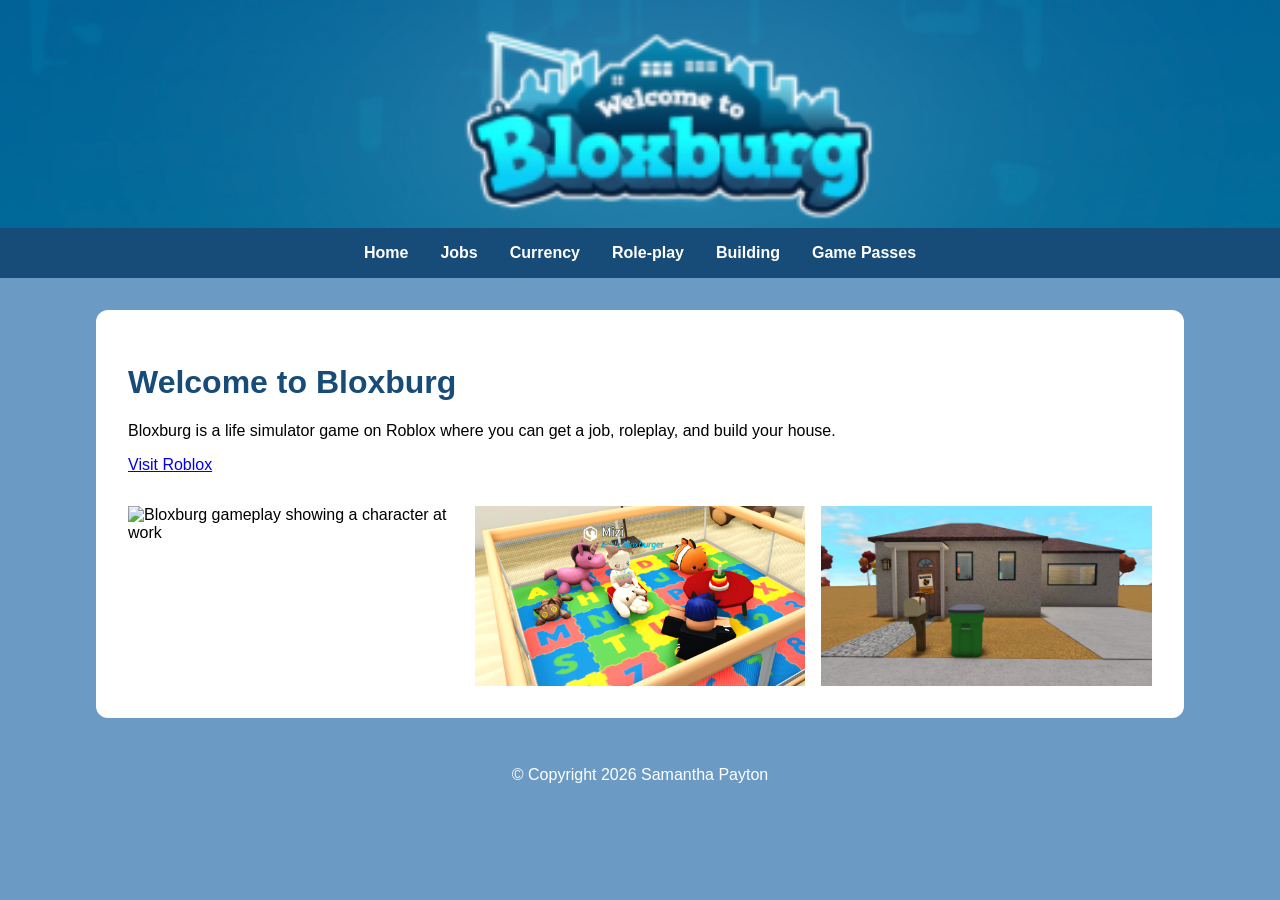
==== index.html @ 0cf71f63 "Update index.html" ====
<!DOCTYPE html>
<html lang="en">
<head>
    <meta charset="UTF-8">
    <meta name="viewport" content="width=device-width, initial-scale=1.0">
    <title>Bloxburg Home</title>
    <link rel="stylesheet" type="text/css" href="style.css">
</head>
<body>

    <header>
        <img class="banner" src="banner.png" alt="Welcome to Bloxburg banner">

        <nav id="nav-menu">
            <ul>
                <li><a href="index.html">Home</a></li>
                <li><a href="jobs.html">Jobs</a></li>
                <li><a href="currency.html">Currency</a></li>
                <li><a href="roleplay.html">Role-play</a></li>
                <li><a href="building.html">Building</a></li>
                <li><a href="gamepasses.html">Game Passes</a></li>
            </ul>
        </nav>
    </header>

    <main>
        <h1>Welcome to Bloxburg</h1>

        <p>Bloxburg is a life simulator game on Roblox where you can get a job, roleplay, and build your house.</p>

        <p><a href="https://www.roblox.com/" target="_blank" rel="noopener">Visit Roblox</a></p>

        <div class="home-images">
            <img src="job.png" alt="Bloxburg gameplay showing a character at work">
            <img src="roleplay.png" alt="Bloxburg gameplay showing roleplay">
            <img src="my-home.png" alt="Bloxburg gameplay showing a house being built">
        </div>
    </main>

    <footer>&copy; Copyright 2026 Samantha Payton</footer>

</body>
</html>
---- style.css ----
body {
    font-family: Arial, sans-serif;
    font-size: 16px;
    background-color: #6b9bc5;
    margin: 0;
}

.banner {
    width: 100%;
    height: auto;
    display: block;
}

#nav-menu {
    background-color: #174b78;
}

#nav-menu ul {
    list-style-type: none;
    margin: 0;
    padding: 0;
    display: flex;
    justify-content: center;
    flex-wrap: wrap;
}

#nav-menu li {
    padding: 1em;
}

#nav-menu a {
    color: white;
    text-decoration: none;
    font-weight: bold;
}

#nav-menu a:hover {
    text-decoration: underline;
}

main {
    background-color: white;
    width: 85%;
    max-width: 1100px;
    margin: 2em auto;
    padding: 2em;
    border-radius: 12px;
    box-sizing: border-box;
}

h1 {
    color: #174b78;
}

h2 {
    color: #285f8f;
}

.bloxbux-heading {
    color: purple;
}

.home-images {
    display: flex;
    gap: 1em;
    margin-top: 2em;
}

.home-images img {
    width: 33.33%;
    height: 180px;
    object-fit: cover;
}

.side-by-side {
    display: flex;
    align-items: center;
    gap: 2em;
    margin: 1.5em 0;
}

.side-by-side > * {
    flex: 1;
    min-width: 0;
}

.side-image {
    width: 100%;
    max-width: 450px;
    height: auto;
    display: block;
    margin: auto;
}

figure {
    margin: 0;
}

figcaption {
    font-size: 14px;
    text-align: center;
    margin-top: .5em;
}

.map-image {
    display: block;
    width: 100%;
    max-width: 850px;
    height: auto;
    margin: 1em auto;
}

.pass-layout {
    display: flex;
    align-items: flex-start;
    gap: 2em;
}

.gamepasses-image {
    width: 35%;
    max-width: 360px;
    height: auto;
}

footer {
    text-align: center;
    padding: 1em;
    color: white;
}

@media screen and (max-width: 800px) {
    main {
        width: 92%;
        padding: 1.5em;
    }

    .home-images {
        flex-wrap: wrap;
    }

    .home-images img {
        width: 100%;
        height: 220px;
    }

    .pass-layout {
        flex-direction: column;
    }

    .gamepasses-image {
        width: 100%;
        max-width: 360px;
        margin: auto;
    }
}

@media screen and (max-width: 550px) {
    #nav-menu ul {
        flex-direction: column;
        text-align: center;
    }

    #nav-menu li {
        padding: .7em;
    }

    .side-by-side {
        flex-direction: column;
        align-items: stretch;
    }

    .side-image {
        max-width: 100%;
    }

    main {
        width: 95%;
        padding: 1em;
    }
}
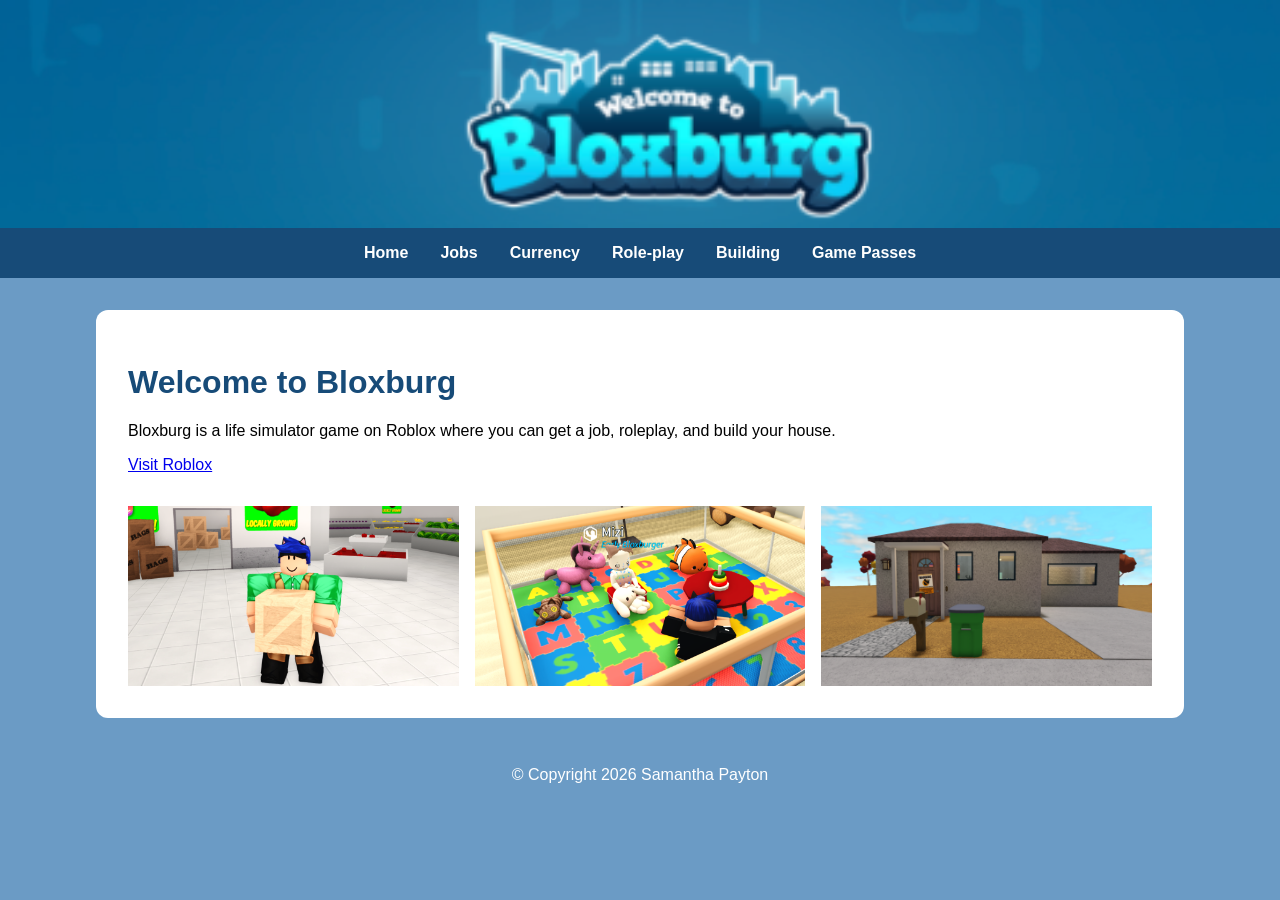
==== commit 53ddba0a: "Update index.html" ====
--- a/index.html
+++ b/index.html
@@ -31,7 +31,7 @@
         <p><a href="https://www.roblox.com/" target="_blank" rel="noopener">Visit Roblox</a></p>
 
         <div class="home-images">
-            <img src="job.png" alt="Bloxburg gameplay showing a character at work">
+            <img src="jobs.png" alt="Bloxburg gameplay showing a character at work">
             <img src="roleplay.png" alt="Bloxburg gameplay showing roleplay">
             <img src="my-home.png" alt="Bloxburg gameplay showing a house being built">
         </div>
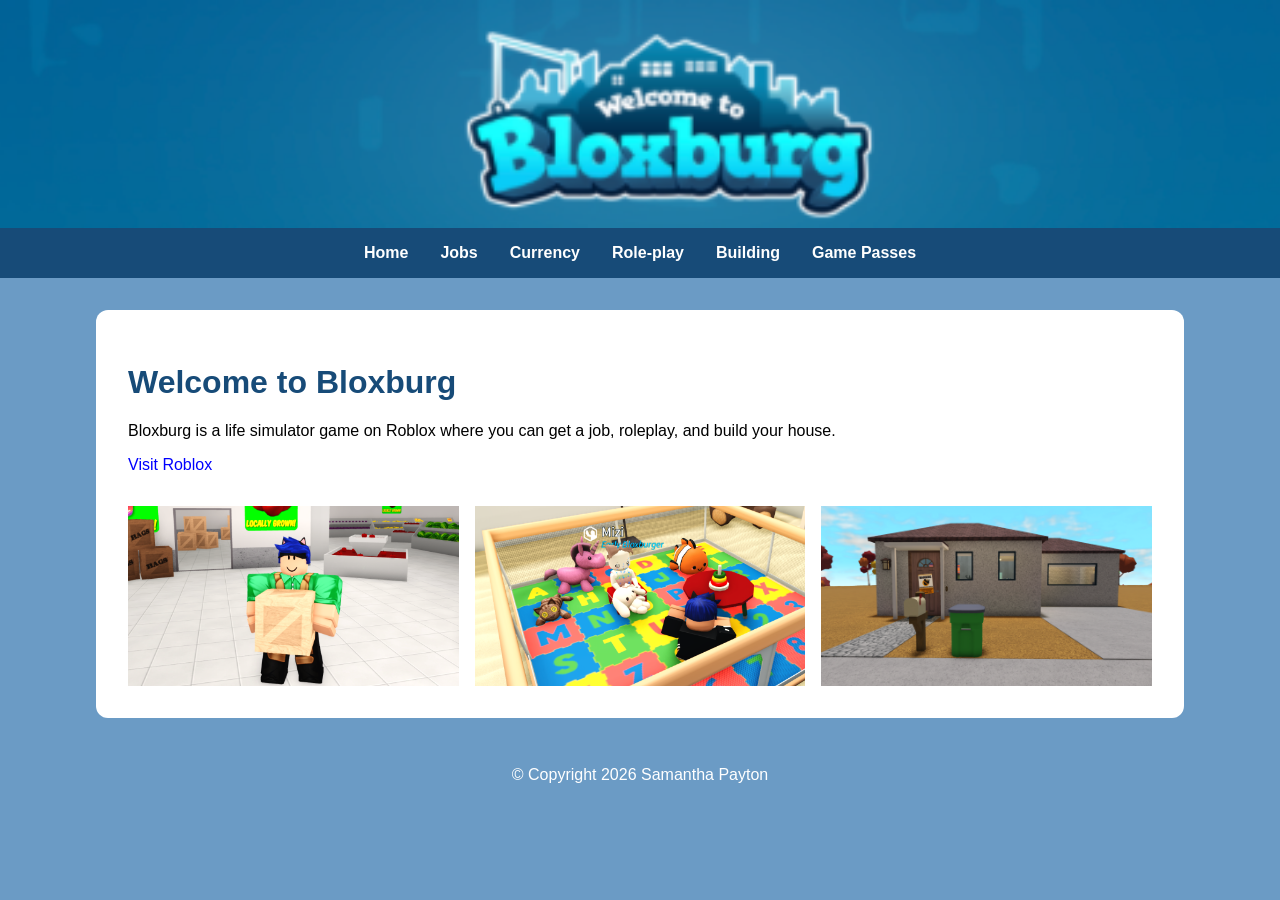
==== commit 67da7180: "Update index.html" ====
--- a/index.html
+++ b/index.html
@@ -11,7 +11,7 @@
     <header>
         <img class="banner" src="banner.png" alt="Welcome to Bloxburg banner">
 
-        <nav id="nav-menu">
+        <nav id="nav-menu">        <!-- Nav menu -->
             <ul>
                 <li><a href="index.html">Home</a></li>
                 <li><a href="jobs.html">Jobs</a></li>
--- a/style.css
+++ b/style.css
@@ -37,6 +37,11 @@
 
 #nav-menu a:hover {
     text-decoration: underline;
+}
+
+main a {
+    color: blue;
+    text-decoration: none;
 }
 
 main {
@@ -92,8 +97,19 @@
     display: block;
     margin: auto;
 }
-
-figure {
+.building-images {
+    display: flex;
+    justify-content: center;
+    align-items: center;
+    gap: 2em;
+    margin: 1.5em 0;
+}
+.building-images img {
+    width: 45%;
+    max-width: 450px;
+    height: auto;
+    display: block;
+}figure {
     margin: 0;
 }
 
@@ -173,8 +189,14 @@
     .side-image {
         max-width: 100%;
     }
-
-    main {
+    
+    .building-images {
+        flex-direction: column;
+    }
+
+    .building-images img {
+        width: 100%;
+    }    main {
         width: 95%;
         padding: 1em;
     }
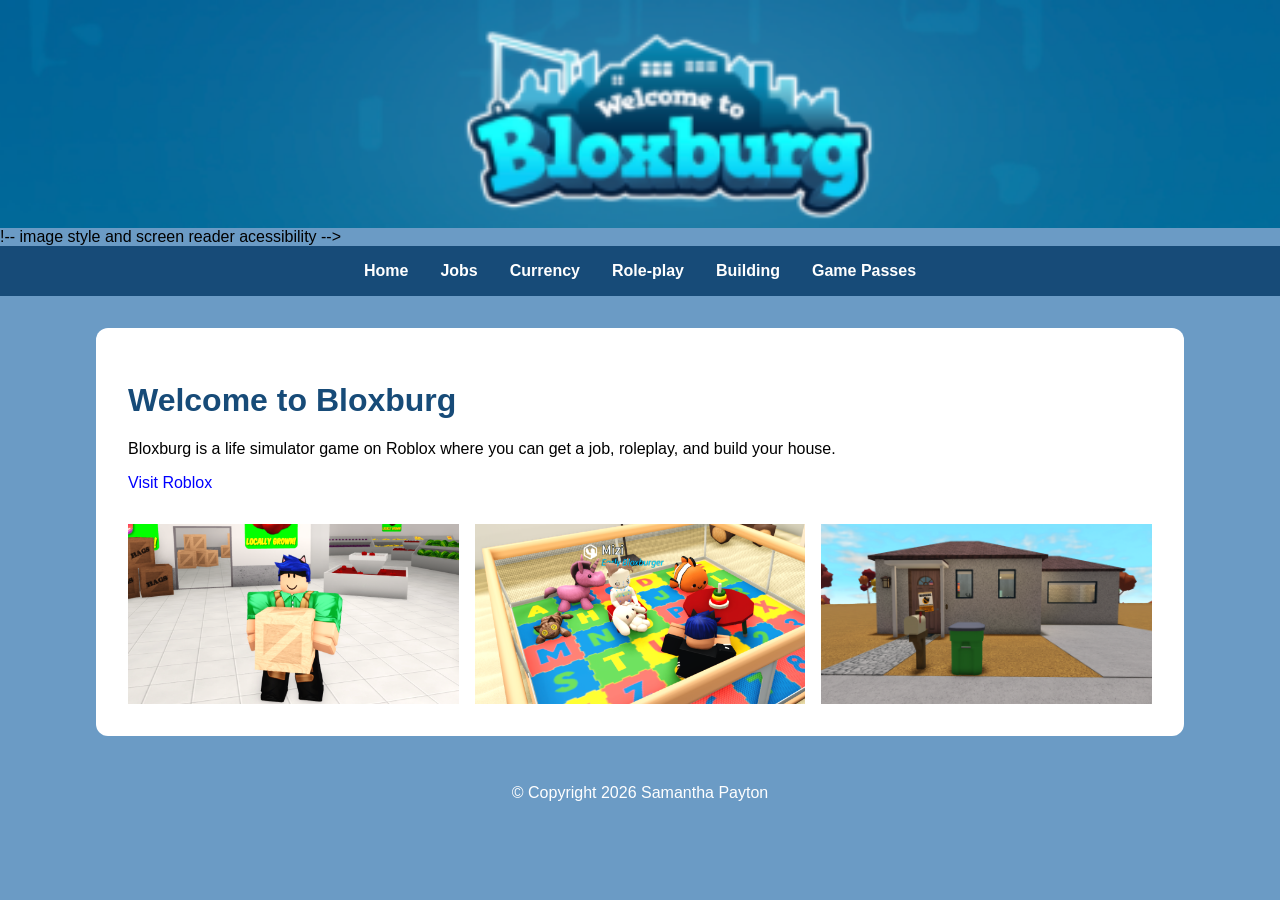
==== commit 6a9687be: "Update index.html" ====
--- a/index.html
+++ b/index.html
@@ -1,6 +1,7 @@
 <!DOCTYPE html>
 <html lang="en">
 <head>
+    <!-- Helps the browser display text correctly and sets the page title, screen size, and CSS stylesheet -->
     <meta charset="UTF-8">
     <meta name="viewport" content="width=device-width, initial-scale=1.0">
     <title>Bloxburg Home</title>
@@ -9,8 +10,8 @@
 <body>
 
     <header>
-        <img class="banner" src="banner.png" alt="Welcome to Bloxburg banner">
-
+        <img class="banner" src="banner.png" alt="Welcome to Bloxburg banner">    !-- image style and screen reader acessibility -->
+        
         <nav id="nav-menu">        <!-- Nav menu -->
             <ul>
                 <li><a href="index.html">Home</a></li>
@@ -30,7 +31,7 @@
 
         <p><a href="https://www.roblox.com/" target="_blank" rel="noopener">Visit Roblox</a></p>
 
-        <div class="home-images">
+        <div class="home-images">    <!-- Images to help summarize Bloxburg -->
             <img src="jobs.png" alt="Bloxburg gameplay showing a character at work">
             <img src="roleplay.png" alt="Bloxburg gameplay showing roleplay">
             <img src="my-home.png" alt="Bloxburg gameplay showing a house being built">
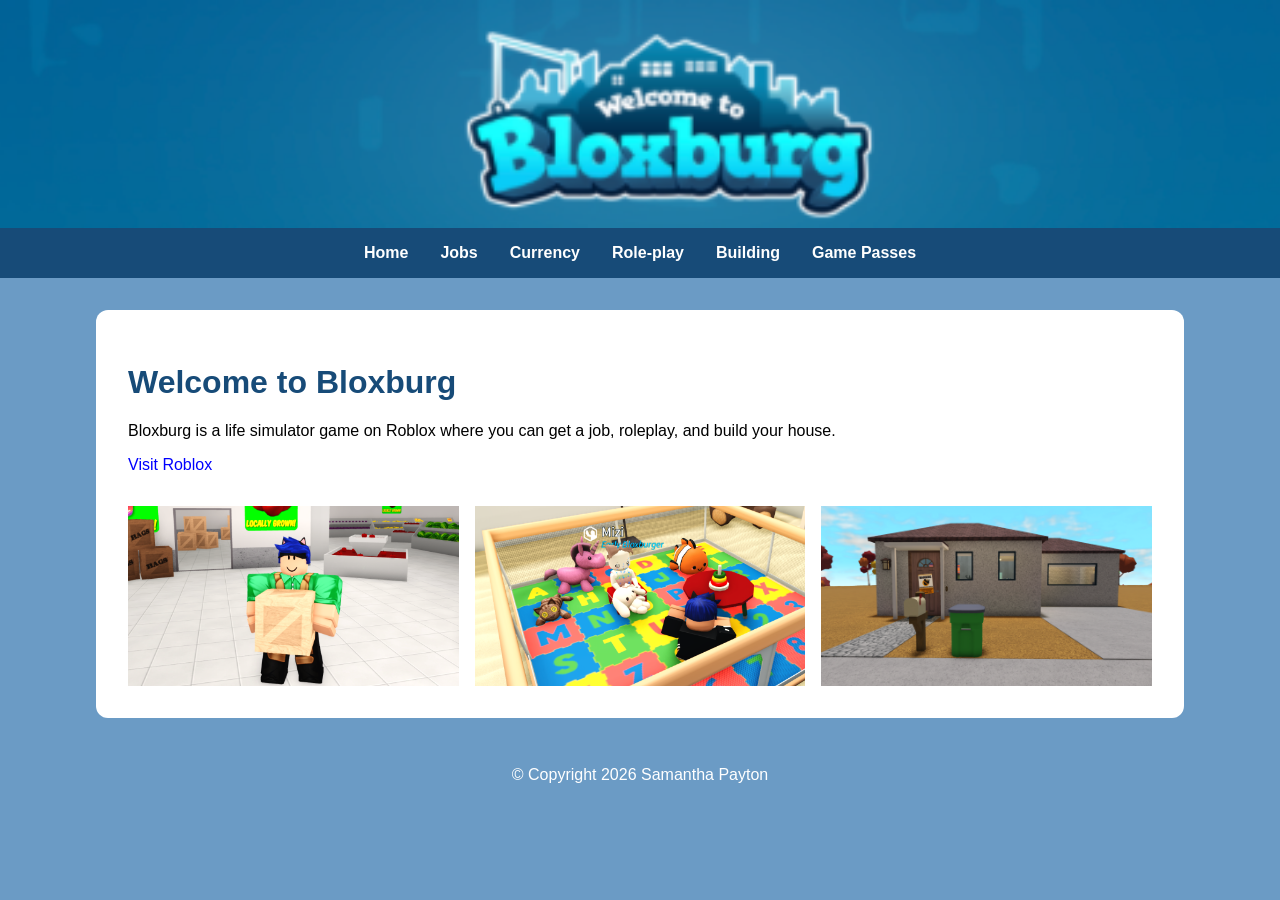
==== commit 922c034f: "Update index.html" ====
--- a/index.html
+++ b/index.html
@@ -10,7 +10,7 @@
 <body>
 
     <header>
-        <img class="banner" src="banner.png" alt="Welcome to Bloxburg banner">    !-- image style and screen reader acessibility -->
+        <img class="banner" src="banner.png" alt="Welcome to Bloxburg banner">    <!-- image style and screen reader acessibility -->
         
         <nav id="nav-menu">        <!-- Nav menu -->
             <ul>
@@ -29,8 +29,8 @@
 
         <p>Bloxburg is a life simulator game on Roblox where you can get a job, roleplay, and build your house.</p>
 
-        <p><a href="https://www.roblox.com/" target="_blank" rel="noopener">Visit Roblox</a></p>
-
+        <p><a href="https://www.roblox.com/" target="_blank" rel="noopener">Visit Roblox</a></p>    <!-- link to roblox website -->
+        
         <div class="home-images">    <!-- Images to help summarize Bloxburg -->
             <img src="jobs.png" alt="Bloxburg gameplay showing a character at work">
             <img src="roleplay.png" alt="Bloxburg gameplay showing roleplay">
--- a/style.css
+++ b/style.css
@@ -1,12 +1,12 @@
 
 body {
-    font-family: Arial, sans-serif;
+    font-family: Arial, sans-serif;    /* text style, background color */
     font-size: 16px;
     background-color: #6b9bc5;
     margin: 0;
 }
 
-.banner {
+.banner {    /* banner format, prevent stretching */
     width: 100%;
     height: auto;
     display: block;
@@ -44,7 +44,7 @@
     text-decoration: none;
 }
 
-main {
+main {        /* format and style */
     background-color: white;
     width: 85%;
     max-width: 1100px;
@@ -54,7 +54,7 @@
     box-sizing: border-box;
 }
 
-h1 {
+h1 {    /* header color */
     color: #174b78;
 }
 
@@ -67,7 +67,7 @@
 }
 
 .home-images {
-    display: flex;
+    display: flex;        /* formatting */
     gap: 1em;
     margin-top: 2em;
 }
@@ -77,28 +77,36 @@
     height: 180px;
     object-fit: cover;
 }
-
-.side-by-side {
+/* Displays role-play images in a grid */
+.roleplay-images {
+    display: grid;
+    grid-template-columns: repeat(2, 1fr);
+    gap: 1em;
+}
+
+.roleplay-images img {
+    width: 100%;
+}.side-by-side {
     display: flex;
     align-items: center;
     gap: 2em;
     margin: 1.5em 0;
 }
 
-.side-by-side > * {
+.side-by-side > * {    /* Alignment */
     flex: 1;
     min-width: 0;
 }
 
 .side-image {
-    width: 100%;
+    width: 100%;    /* Alignment */
     max-width: 450px;
     height: auto;
     display: block;
     margin: auto;
 }
-.building-images {
-    display: flex;
+.building-images {    /* Alignment and flexbox*/
+    display: flex;    
     justify-content: center;
     align-items: center;
     gap: 2em;
@@ -201,3 +209,8 @@
         padding: 1em;
     }
 }
+@media screen and (max-width: 360px) {
+    .roleplay-images {
+        grid-template-columns: 1fr;
+    }
+}
